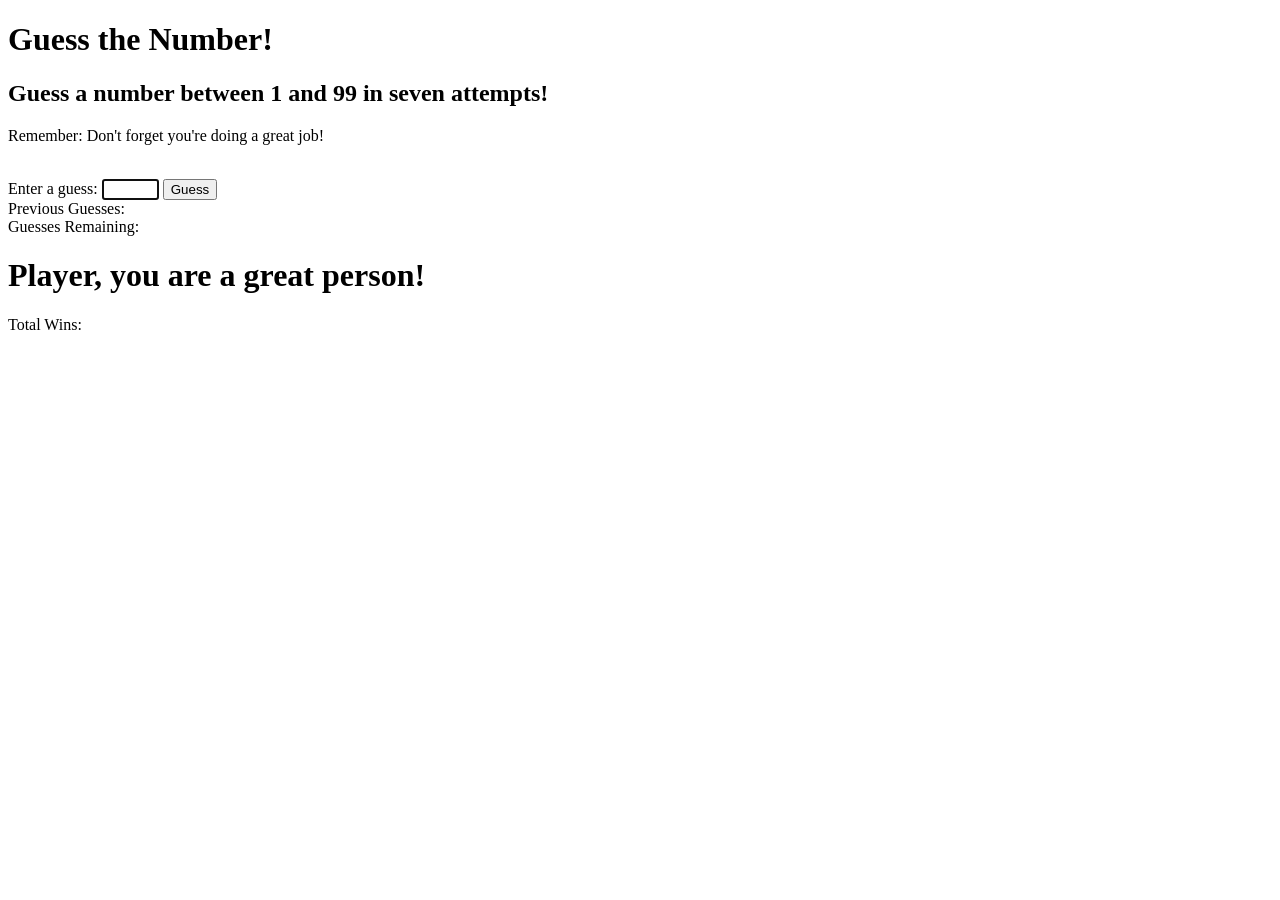
==== guess_number/index.html @ 09f7cc39 "Add total wins display and update logic in Guess the Number game" ====
<!DOCTYPE html>
<html>
    <head>
        <title> Guess a Number </title>
        <meta charset="utf-8">
    </head>
    <body>

        <header>
            <h1>Guess the Number!</h1>
            <h2>Guess a number between 1 and 99 in seven attempts!</h2>
        </header>
        <p>Remember: Don't forget you're doing a great job!</p>
        <br>
        
        <div id="main">
          Enter a guess: 
          <input type="text" id="playerGuess" size="5">         
          <button id="guessBtn"> Guess </button> <br>         
          <button id="resetBtn"> Reset </button> 
          <div id="feedback"></div>
        
        <div> Previous Guesses: 
            <span id="guesses"></span>
        </div>

        <div> Guesses Remaining: 
            <span id="guessesRem"></span>
        </div>

        </div>
        
        <!--display text in H1 tag using #ID in JavaScript-->
        <h1 id="encourage"></h1>  

        <div> Total Wins: 
            <span id="totalWins"></span>
        </div>
        
        
        
        <!-- <script>alert("hi")</script> -->
        <script src="js/script.js"></script>
    </body>
</html>
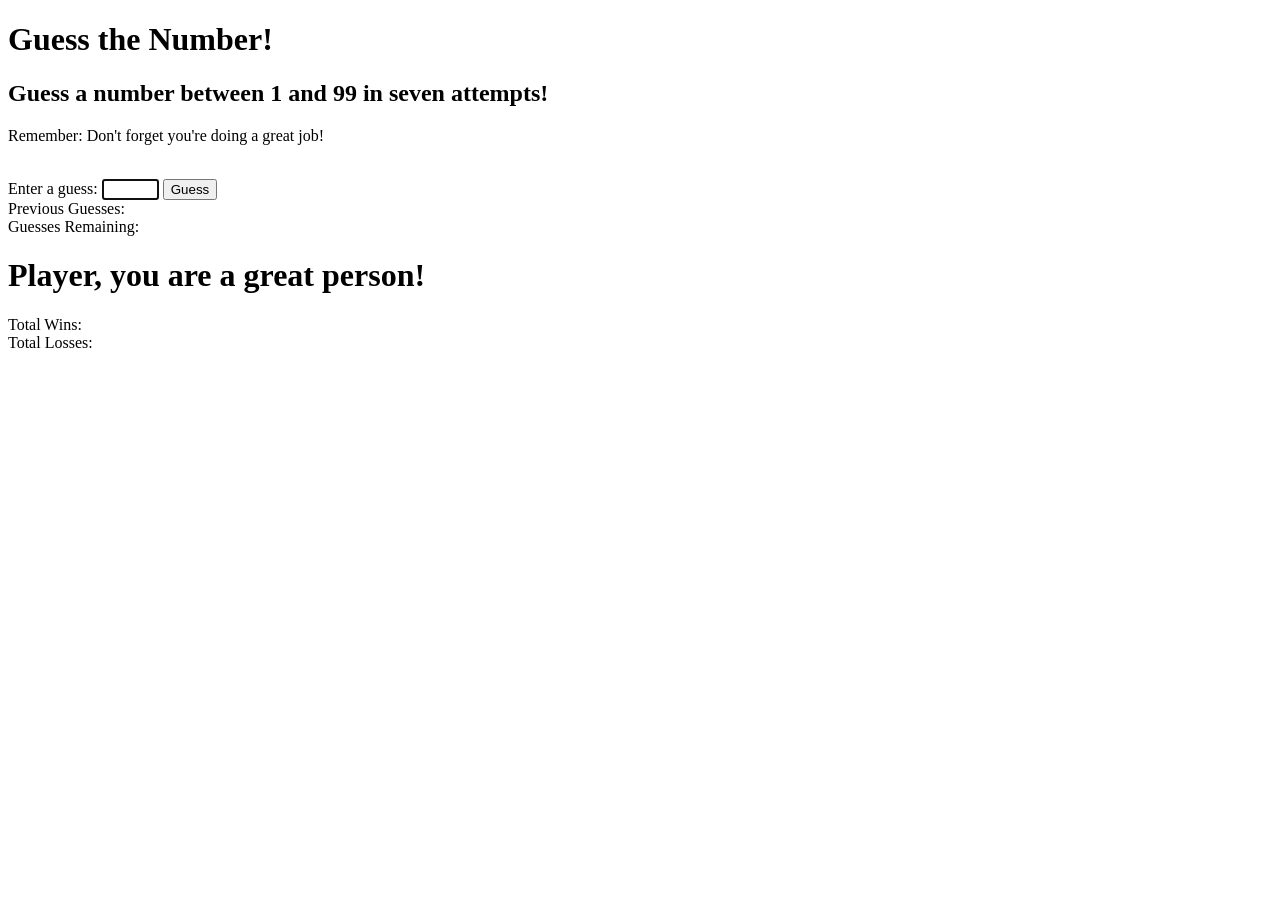
==== commit 74a1d6b7: "Add total losses display and update logic in Guess the Number game" ====
--- a/guess_number/index.html
+++ b/guess_number/index.html
@@ -36,6 +36,10 @@
         <div> Total Wins: 
             <span id="totalWins"></span>
         </div>
+
+        <div> Total Losses: 
+            <span id="totalLosses"></span>
+        </div>
         
         
         
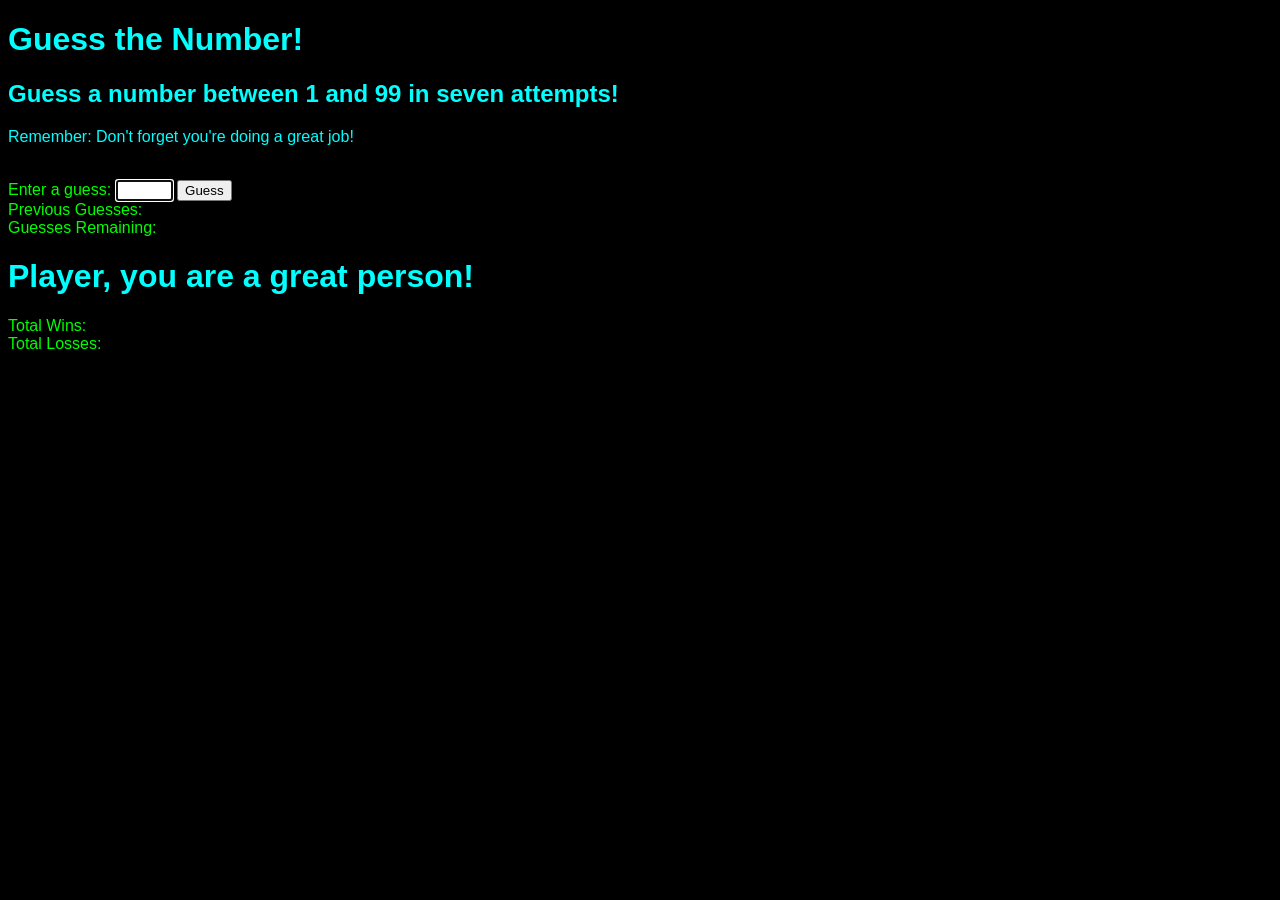
==== commit ab68a8bb: "Add CSS styles for Guess the Number game" ====
--- a/guess_number/index.html
+++ b/guess_number/index.html
@@ -3,6 +3,7 @@
     <head>
         <title> Guess a Number </title>
         <meta charset="utf-8">
+        <link rel="stylesheet" href="css/style.css">
     </head>
     <body>
 
--- a/guess_number/css/style.css
+++ b/guess_number/css/style.css
@@ -0,0 +1,25 @@
+h1{
+    color:aqua
+    
+}
+
+h2{
+    color: aqua;
+}
+
+p{
+    color: aqua;
+}
+
+div{
+    color: rgb(0, 255, 0);
+}
+
+body{
+    background-color: black;
+}
+
+/* to change all text fonts to Helvetica the following code can be used:   */
+*{
+    font-family: sans-serif;
+}
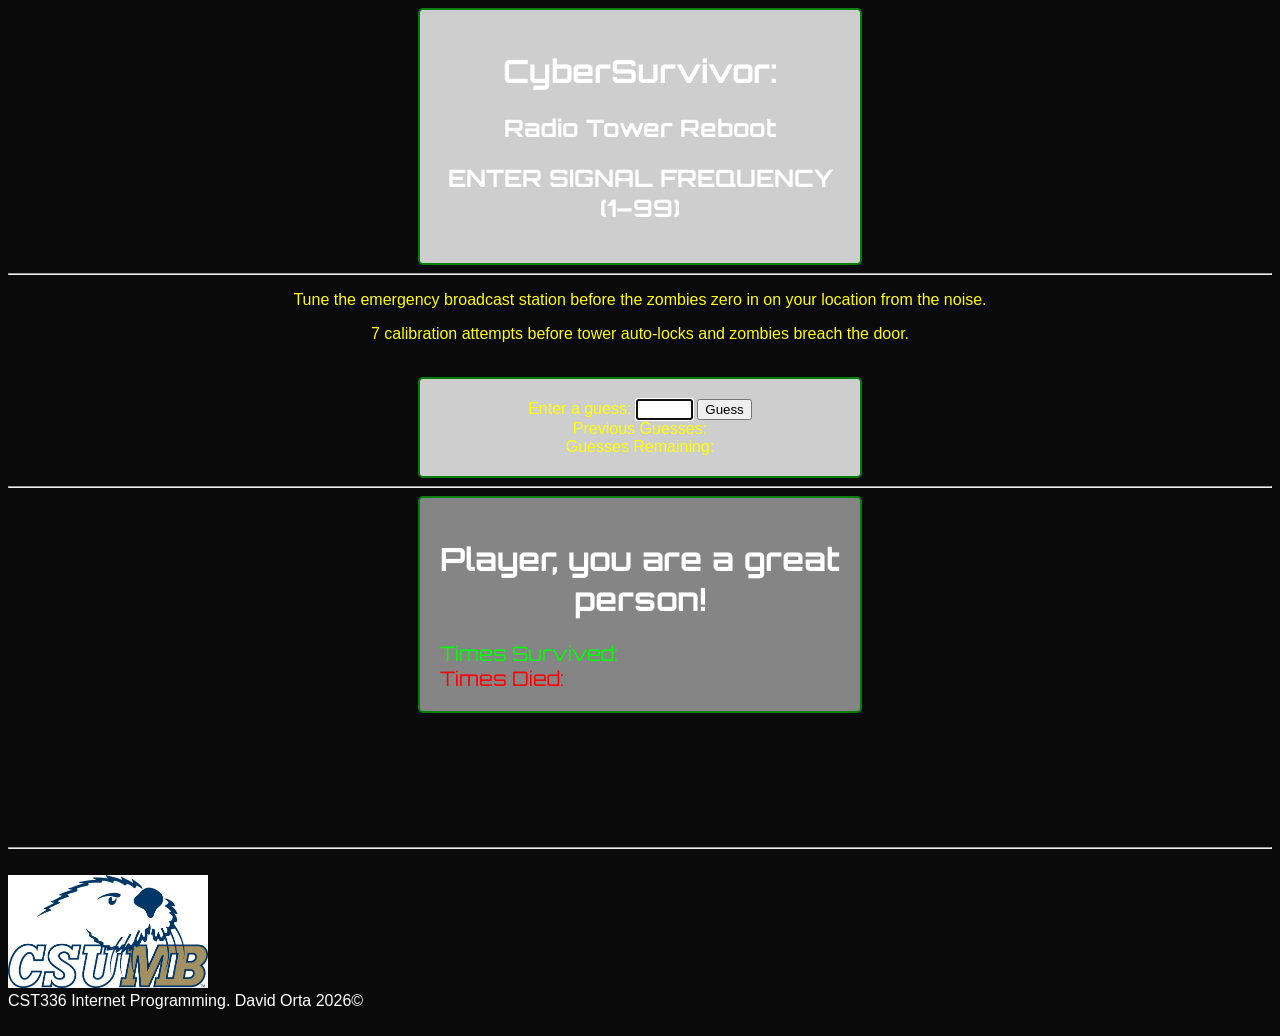
==== commit 479dfb08: "Refactor code structure for improved readability and maintainability" ====
--- a/guess_number/index.html
+++ b/guess_number/index.html
@@ -1,17 +1,21 @@
 <!DOCTYPE html>
 <html>
     <head>
-        <title> Guess a Number </title>
+        <title> CyberSurvivor </title>
         <meta charset="utf-8">
         <link rel="stylesheet" href="css/style.css">
+        <link href="https://fonts.googleapis.com/css2?family=Orbitron:wght@400..900&display=swap" rel="stylesheet">
     </head>
     <body>
 
         <header>
-            <h1>Guess the Number!</h1>
-            <h2>Guess a number between 1 and 99 in seven attempts!</h2>
+            <h1>CyberSurvivor:</h1>
+            <h2>Radio Tower Reboot</h2>
+            <h2>ENTER SIGNAL FREQUENCY (1–99)</h2>
         </header>
-        <p>Remember: Don't forget you're doing a great job!</p>
+        <hr>
+        <p>Tune the emergency broadcast station before the zombies zero in on your location from the noise.</p>
+        <p>7 calibration attempts before tower auto-locks and zombies breach the door.</p> 
         <br>
         
         <div id="main">
@@ -21,27 +25,46 @@
           <button id="resetBtn"> Reset </button> 
           <div id="feedback"></div>
         
-        <div> Previous Guesses: 
+          <div> Previous Guesses: 
             <span id="guesses"></span>
+          </div>
+
+          <div> Guesses Remaining: 
+            <span id="guessesRem"></span>
+          </div>
+
+        </div>
+        <hr>
+
+        <!--display text in H1 tag using #ID in JavaScript-->
+        
+        <div id="scoreCSS"> 
+            <h1 id="encourage"></h1>  
+
+            <div id="totalWinCSS"> Times Survived: 
+             <span id="totalWins"></span>
+            </div>
+
+            <div id="totalLossCSS"> Times Died: 
+             <span id="totalLosses"></span>
+            </div>
         </div>
 
-        <div> Guesses Remaining: 
-            <span id="guessesRem"></span>
-        </div>
-
-        </div>
-        
-        <!--display text in H1 tag using #ID in JavaScript-->
-        <h1 id="encourage"></h1>  
-
-        <div> Total Wins: 
-            <span id="totalWins"></span>
-        </div>
-
-        <div> Total Losses: 
-            <span id="totalLosses"></span>
-        </div>
-        
+        <br>
+        <br>
+        <br>
+        <br>
+        <br>
+        <br>
+        <br>
+        <hr>
+    <footer>
+        <br>
+        <img src="img/csumb.jpg" style="width: 200px; height: auto;" alt="the CSUMB logo and sea otter">
+        <br>
+        <span id="footer">CST336 Internet Programming. David Orta 2026©</span>
+        <br><br>
+    </footer>
         
         
         <!-- <script>alert("hi")</script> -->
--- a/guess_number/css/style.css
+++ b/guess_number/css/style.css
@@ -1,25 +1,70 @@
-h1{
-    color:aqua
+body {
+    background-color: rgb(10, 10, 10);
+}
+
+h1 {
+    color: white;
+    text-align: center;
+    font-family: "Orbitron";
+}
+
+h2 {
+    color: white;
+    text-align: center;
+    font-family: "Orbitron";
+}
+
+header {
+    background-color: rgba(255, 255, 255, 0.8);
+    border: 2px green solid;
+    border-radius: 5px;
+    width: 400px;
+    margin: 0 auto;
+    padding: 20px;
+}
+
+p {
+    color: yellow;
+    font-family: sans-serif;
+    text-align: center;
+}
+
+#main {
+    color: yellow;
+    font-family: sans-serif;
+    text-align: center;
+    border: 2px green solid;
+    border-radius: 5px;
+    width: 400px;
+    margin: 0 auto;
+    padding: 20px;
+    background-color: rgba(255, 255, 255, 0.8);
     
 }
 
-h2{
-    color: aqua;
+#totalWinCSS {
+    color: rgb(0, 255, 0);
+    font-family: "Orbitron";
+    font-size: 20px;
 }
 
-p{
-    color: aqua;
+#totalLossCSS {
+    color: red;
+    font-family:"Orbitron";
+    font-size: 20px;
 }
 
-div{
-    color: rgb(0, 255, 0);
+#scoreCSS {
+    background-color: rgba(255, 255, 255, 0.5);
+    border: 2px green solid;
+    border-radius: 5px;
+    width: 400px;
+    margin: 0 auto;
+    padding: 20px;    
 }
 
-body{
-    background-color: black;
-}
-
-/* to change all text fonts to Helvetica the following code can be used:   */
-*{
-    font-family: sans-serif;
+#footer {
+    color: white;
+    text-align: center;
+    font-family: sans-serif
 }
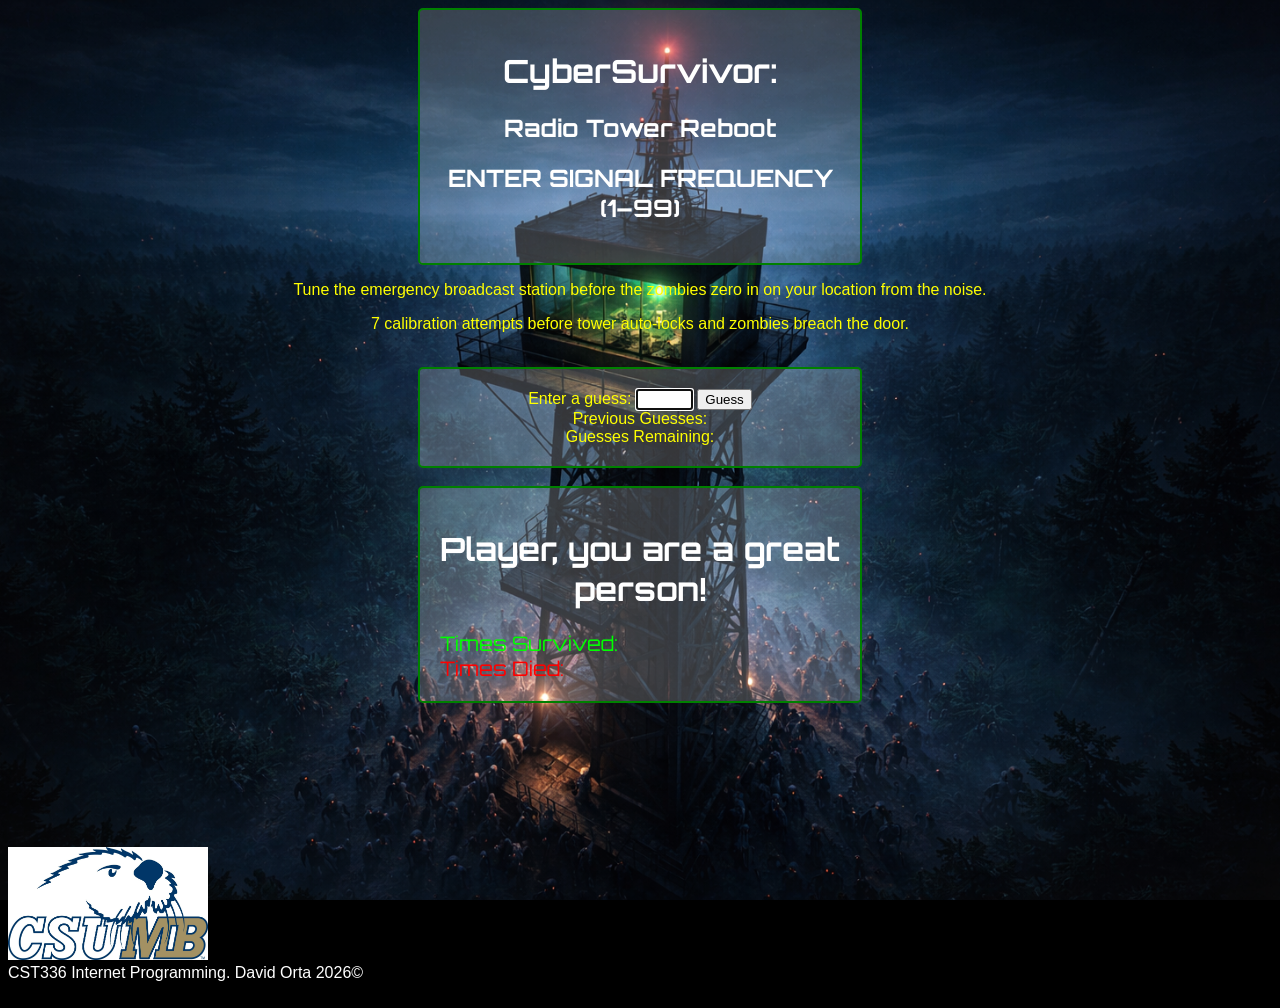
==== commit 6994c609: "Remove unnecessary horizontal rules and add spacing for improved layout in index.html" ====
--- a/guess_number/index.html
+++ b/guess_number/index.html
@@ -13,7 +13,7 @@
             <h2>Radio Tower Reboot</h2>
             <h2>ENTER SIGNAL FREQUENCY (1–99)</h2>
         </header>
-        <hr>
+        
         <p>Tune the emergency broadcast station before the zombies zero in on your location from the noise.</p>
         <p>7 calibration attempts before tower auto-locks and zombies breach the door.</p> 
         <br>
@@ -34,7 +34,7 @@
           </div>
 
         </div>
-        <hr>
+        <br>
 
         <!--display text in H1 tag using #ID in JavaScript-->
         
@@ -57,7 +57,7 @@
         <br>
         <br>
         <br>
-        <hr>
+        
     <footer>
         <br>
         <img src="img/csumb.jpg" style="width: 200px; height: auto;" alt="the CSUMB logo and sea otter">
--- a/guess_number/css/style.css
+++ b/guess_number/css/style.css
@@ -1,5 +1,11 @@
 body {
-    background-color: rgb(10, 10, 10);
+    background-image: url("../img/radiotower.png");
+    background-repeat: no-repeat;
+    background-attachment: fixed;
+    background-position: center;
+    background-size: cover;
+    background-color: black;
+
 }
 
 h1 {
@@ -15,7 +21,7 @@
 }
 
 header {
-    background-color: rgba(255, 255, 255, 0.8);
+    background-color: rgba(255, 255, 255, 0.2);
     border: 2px green solid;
     border-radius: 5px;
     width: 400px;
@@ -38,7 +44,7 @@
     width: 400px;
     margin: 0 auto;
     padding: 20px;
-    background-color: rgba(255, 255, 255, 0.8);
+    background-color: rgba(255, 255, 255, 0.2);
     
 }
 
@@ -55,7 +61,7 @@
 }
 
 #scoreCSS {
-    background-color: rgba(255, 255, 255, 0.5);
+    background-color: rgba(255, 255, 255, 0.2);
     border: 2px green solid;
     border-radius: 5px;
     width: 400px;
@@ -67,4 +73,5 @@
     color: white;
     text-align: center;
     font-family: sans-serif
+    
 }
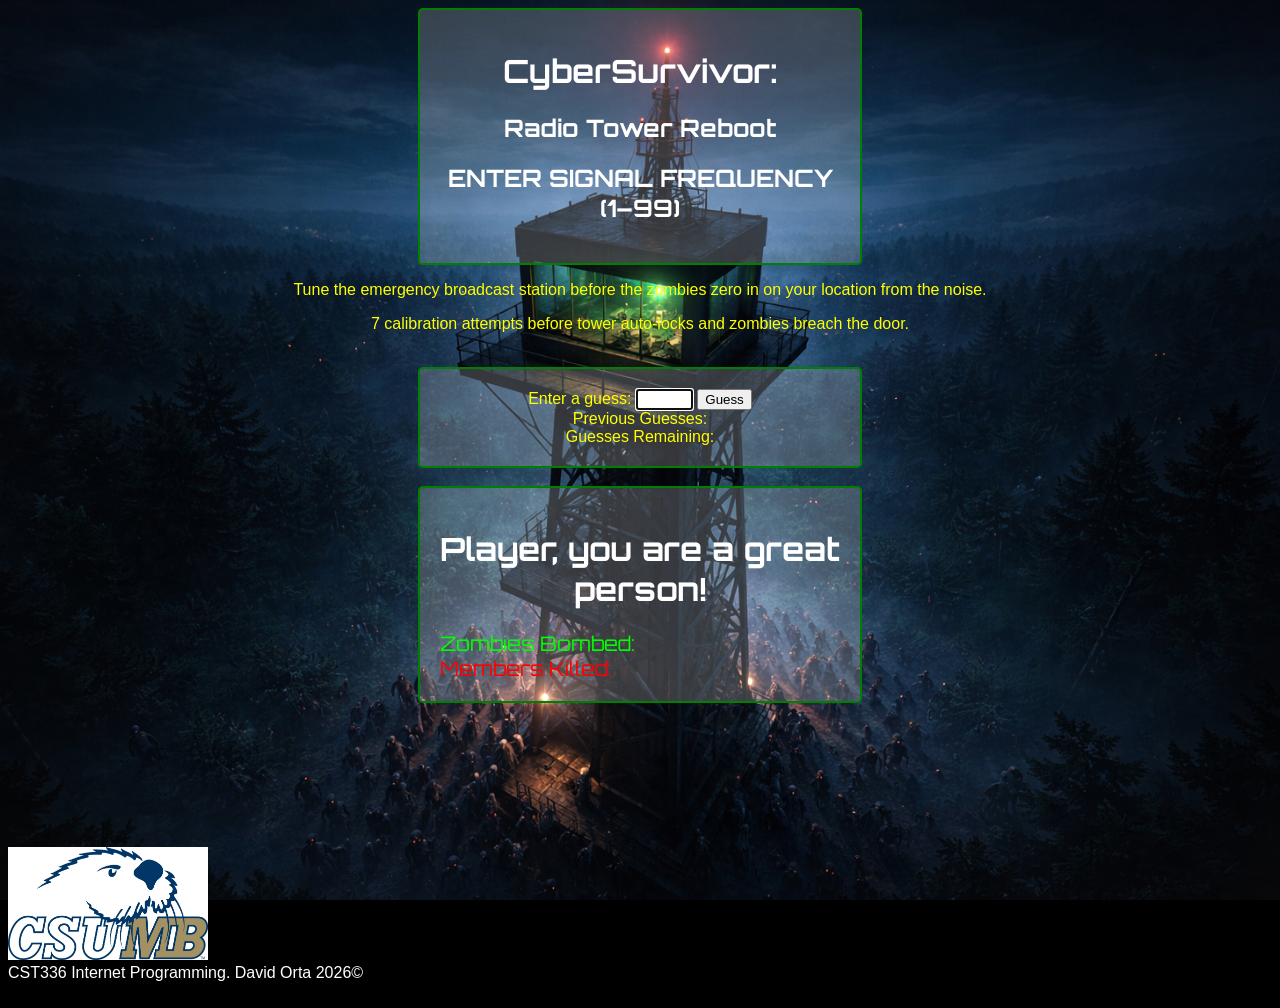
==== commit 1272ff0d: "Update feedback messages for clarity and improve button labels in Guess the Number game" ====
--- a/guess_number/index.html
+++ b/guess_number/index.html
@@ -22,7 +22,7 @@
           Enter a guess: 
           <input type="text" id="playerGuess" size="5">         
           <button id="guessBtn"> Guess </button> <br>         
-          <button id="resetBtn"> Reset </button> 
+          <button id="resetBtn"> Keep going </button> 
           <div id="feedback"></div>
         
           <div> Previous Guesses: 
@@ -41,11 +41,11 @@
         <div id="scoreCSS"> 
             <h1 id="encourage"></h1>  
 
-            <div id="totalWinCSS"> Times Survived: 
+            <div id="totalWinCSS"> Zombies Bombed: 
              <span id="totalWins"></span>
             </div>
 
-            <div id="totalLossCSS"> Times Died: 
+            <div id="totalLossCSS"> Members Killed: 
              <span id="totalLosses"></span>
             </div>
         </div>
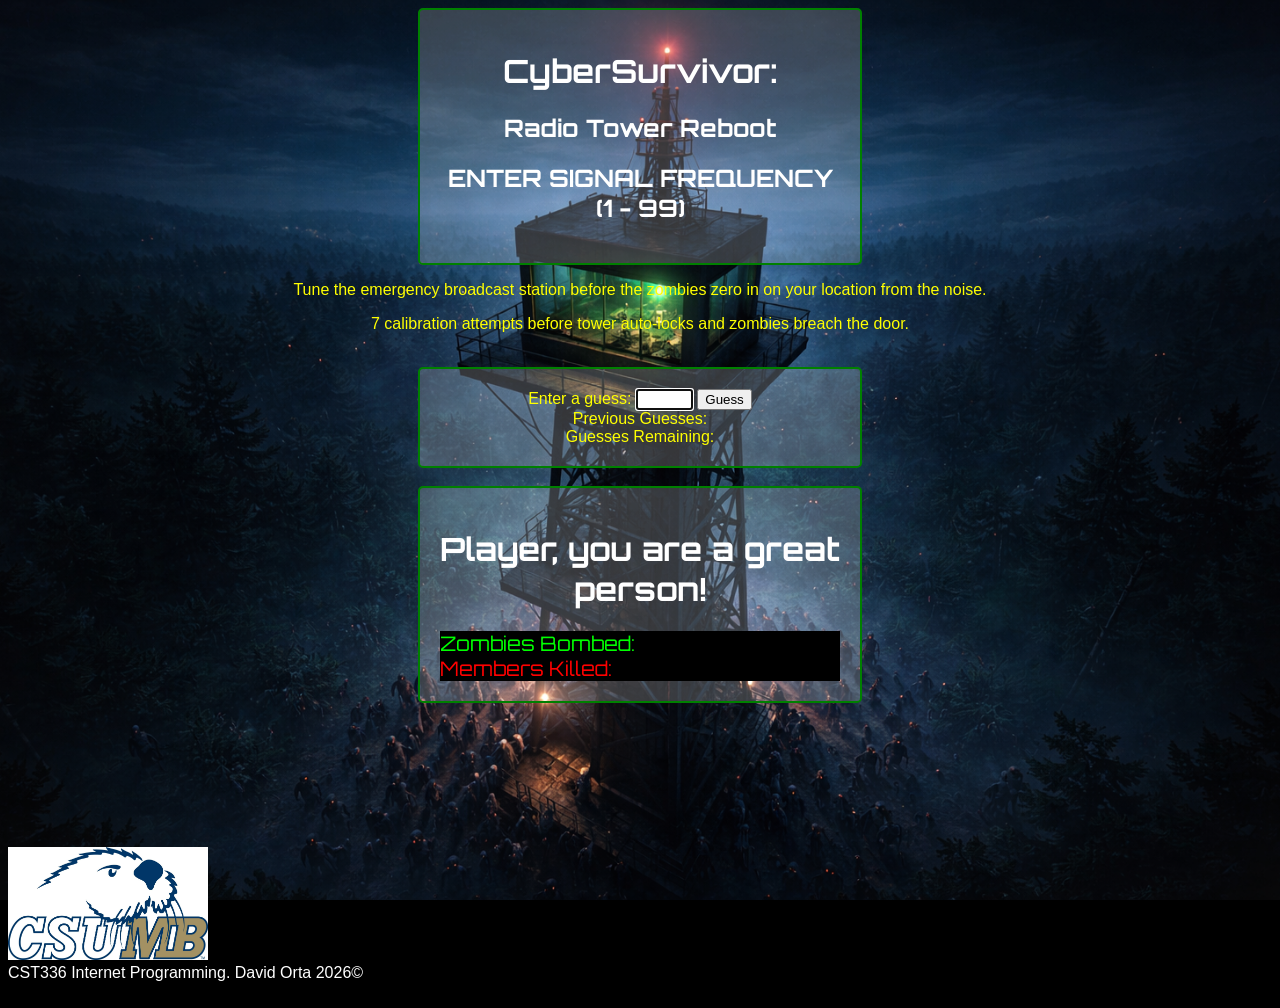
==== commit 9ff62cae: "Refactor sign-up form and enhance functionality with state and county selection, username availabili" ====
--- a/guess_number/index.html
+++ b/guess_number/index.html
@@ -11,7 +11,7 @@
         <header>
             <h1>CyberSurvivor:</h1>
             <h2>Radio Tower Reboot</h2>
-            <h2>ENTER SIGNAL FREQUENCY (1–99)</h2>
+            <h2>ENTER SIGNAL FREQUENCY (1 - 99)</h2>
         </header>
         
         <p>Tune the emergency broadcast station before the zombies zero in on your location from the noise.</p>
--- a/guess_number/css/style.css
+++ b/guess_number/css/style.css
@@ -48,18 +48,6 @@
     
 }
 
-#totalWinCSS {
-    color: rgb(0, 255, 0);
-    font-family: "Orbitron";
-    font-size: 20px;
-}
-
-#totalLossCSS {
-    color: red;
-    font-family:"Orbitron";
-    font-size: 20px;
-}
-
 #scoreCSS {
     background-color: rgba(255, 255, 255, 0.2);
     border: 2px green solid;
@@ -69,6 +57,24 @@
     padding: 20px;    
 }
 
+#totalWinCSS {
+    color: rgb(0, 255, 0);
+    font-family: "Orbitron";
+    font-size: 20px;
+    background-color: black;
+    
+    
+}
+
+#totalLossCSS {
+    color: red;
+    font-family:"Orbitron";
+    font-size: 20px;
+    background-color: black;
+}
+
+
+
 #footer {
     color: white;
     text-align: center;
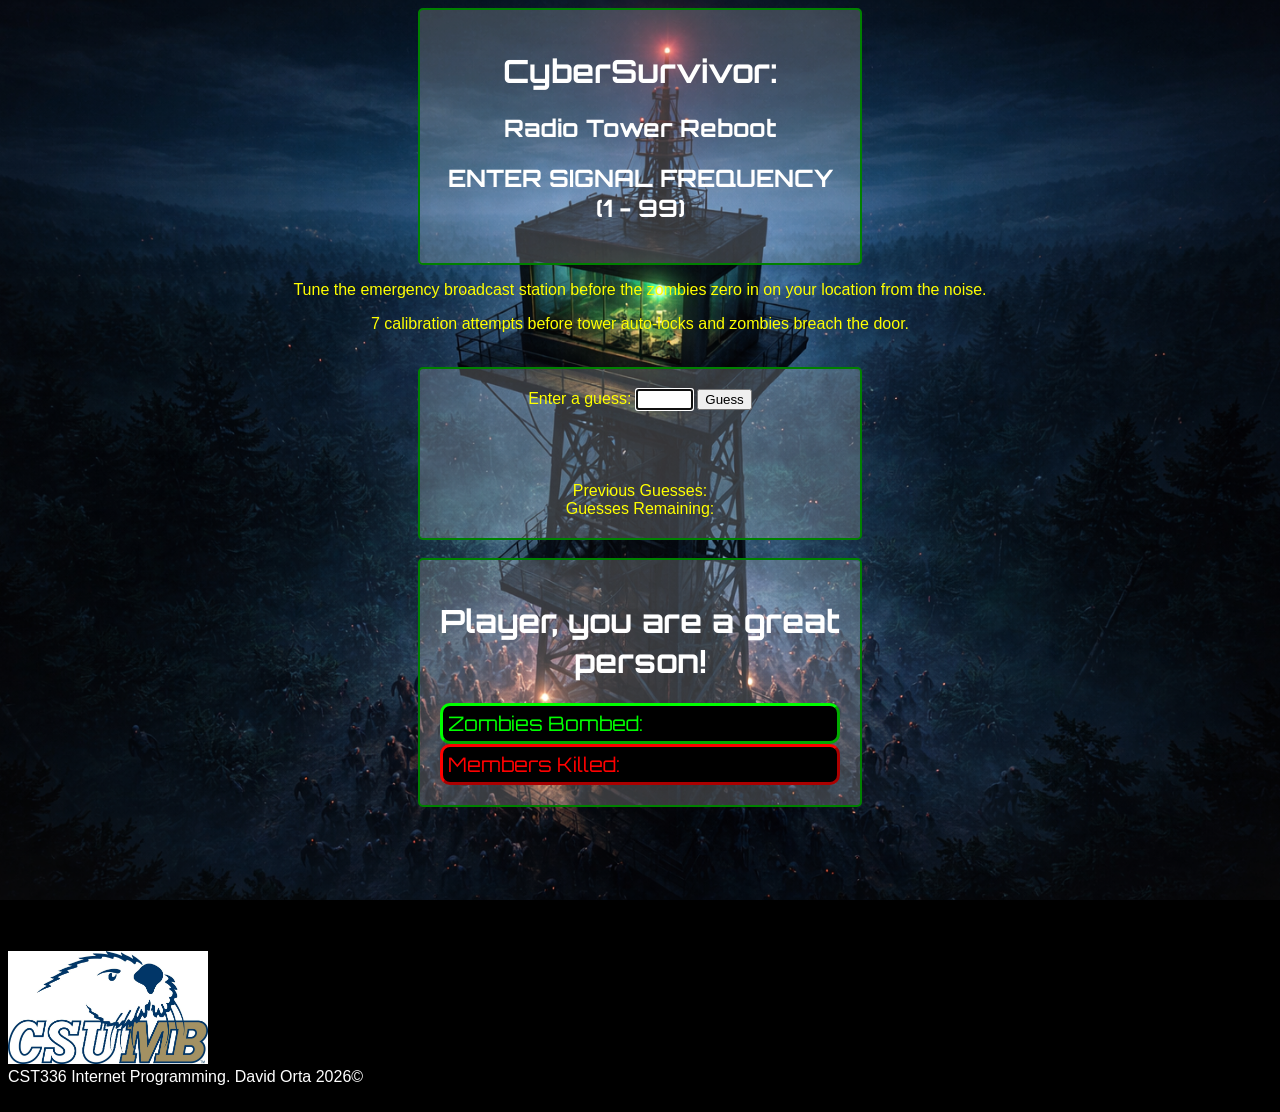
==== commit baf943e8: "Add feedback box for game messages and enhance visibility of feedback" ====
--- a/guess_number/index.html
+++ b/guess_number/index.html
@@ -23,8 +23,14 @@
           <input type="text" id="playerGuess" size="5">         
           <button id="guessBtn"> Guess </button> <br>         
           <button id="resetBtn"> Keep going </button> 
+
+          <br><br>
+          <div id="fbBox">
           <div id="feedback"></div>
-        
+          </div>
+          <br><br>
+
+
           <div> Previous Guesses: 
             <span id="guesses"></span>
           </div>
--- a/guess_number/css/style.css
+++ b/guess_number/css/style.css
@@ -45,7 +45,27 @@
     margin: 0 auto;
     padding: 20px;
     background-color: rgba(255, 255, 255, 0.2);
-    
+}
+
+#fbBox {
+    border-style: outset;
+    border-width: 5px;
+    display: inline-block;
+    background-color: black;
+    border-color: goldenrod;
+    border-radius: 5px;
+    margin: 5px;
+    padding: 5px;
+}
+
+#feedback {
+    display: block; /*this creates a clean block for inline elements*/
+    white-space: pre-line; /*this line respects \n line breaks*/
+    font-size: 12px;
+    /* background-color: black;
+    border-radius: 5px;
+    padding: 5px;
+    margin: 2px; */
 }
 
 #scoreCSS {
@@ -58,6 +78,11 @@
 }
 
 #totalWinCSS {
+    border-style: outset;
+    border-width: 3px;
+    border-color: rgb(0, 255, 0);
+    border-radius: 10px;
+    padding: 5px;
     color: rgb(0, 255, 0);
     font-family: "Orbitron";
     font-size: 20px;
@@ -67,6 +92,11 @@
 }
 
 #totalLossCSS {
+    border-style: outset;
+    border-width: 3px;
+    border-color: red;
+    border-radius: 10px;
+    padding: 5px;
     color: red;
     font-family:"Orbitron";
     font-size: 20px;
